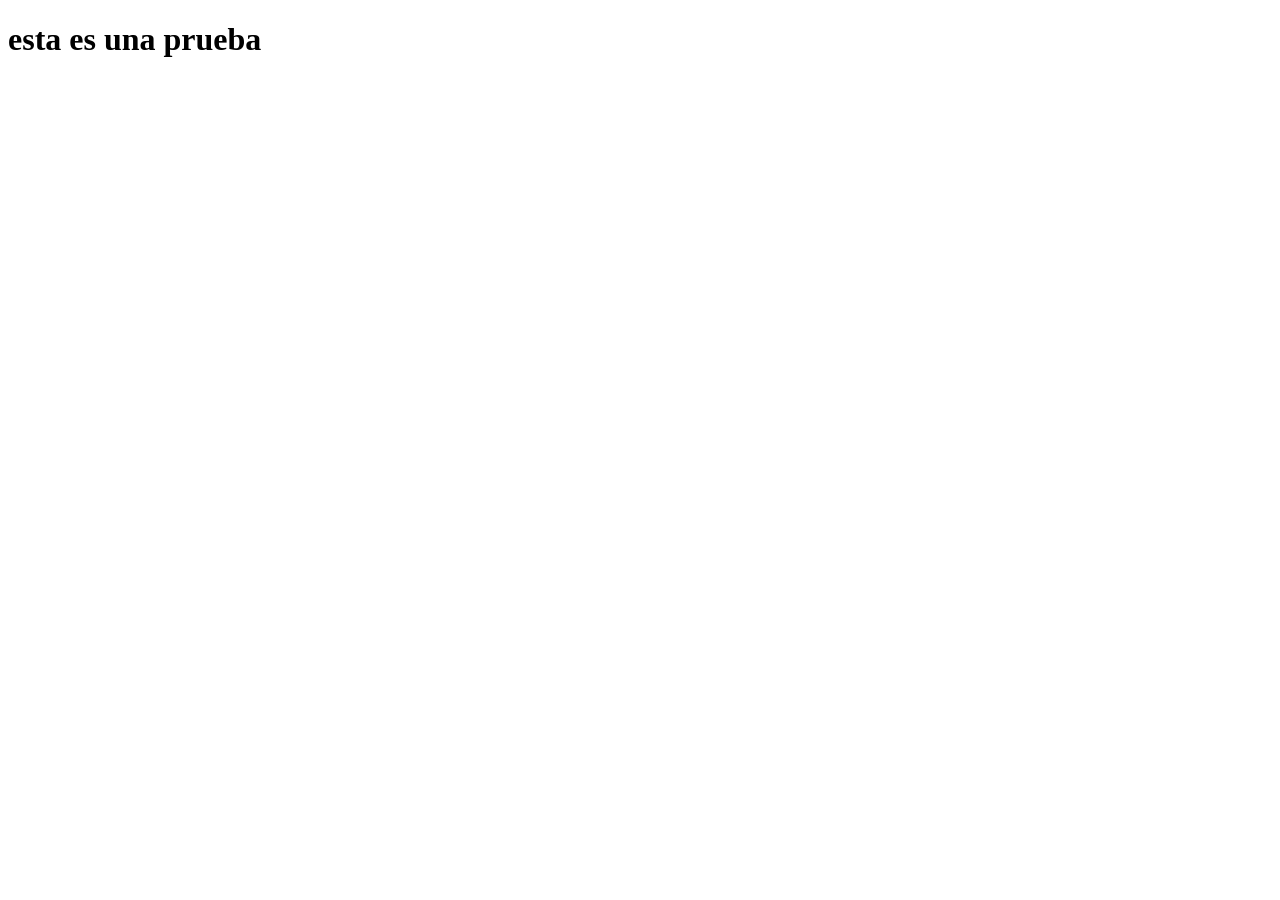
==== formulario.html @ 095dc4e7 "Primer commit" ====
<!DOCTYPE html>
<html lang="en">
<head>
    <meta charset="UTF-8">
    <meta name="viewport" content="width=device-width, initial-scale=1.0">
    <title>Document</title>
</head>
<body>
    <h1>esta es una prueba</h1>
</body>
</html>
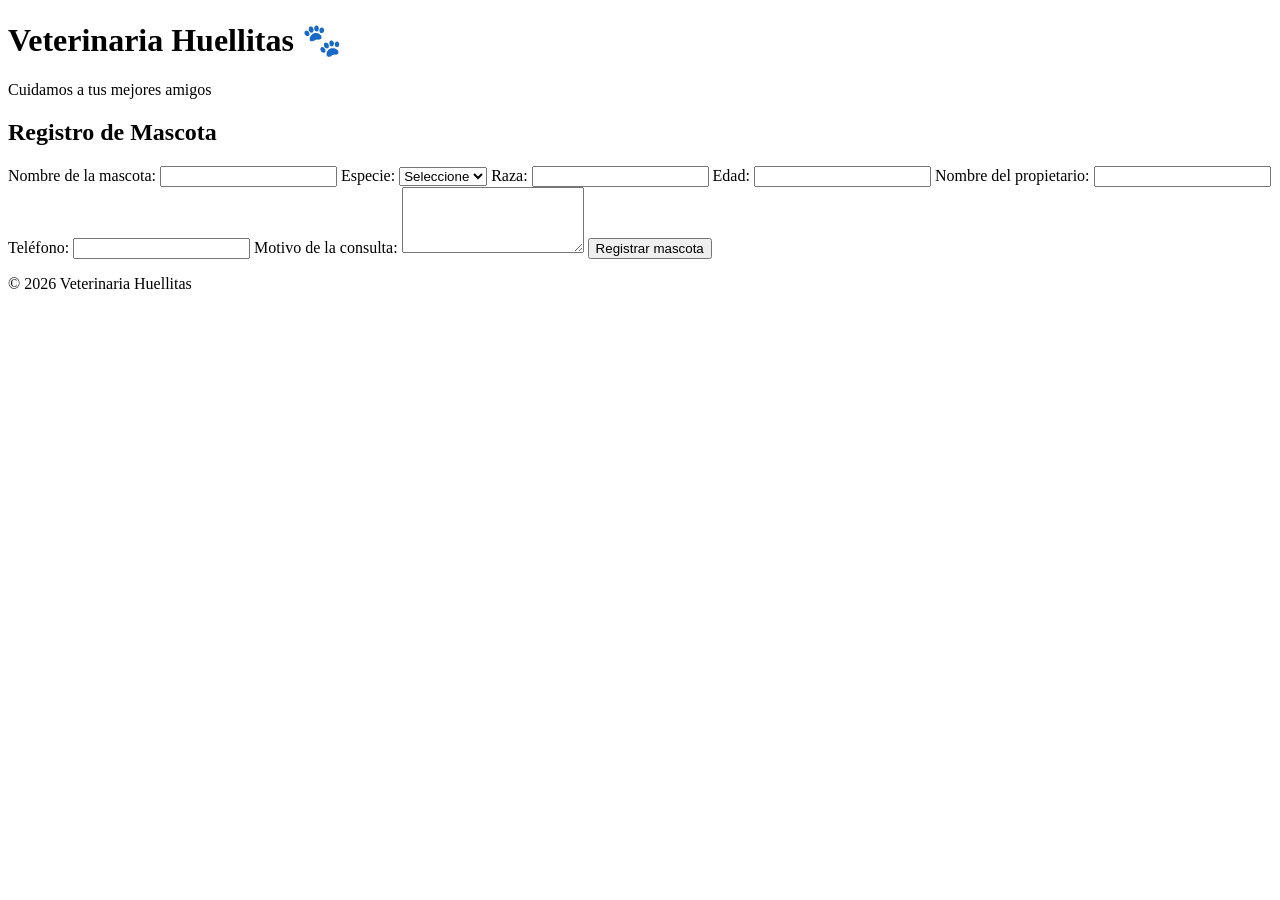
==== commit 68969ffe: "Septimo commit: modificacion del archivo formulario.html" ====
--- a/formulario.html
+++ b/formulario.html
@@ -1,11 +1,59 @@
 <!DOCTYPE html>
-<html lang="en">
+<html lang="es">
 <head>
     <meta charset="UTF-8">
     <meta name="viewport" content="width=device-width, initial-scale=1.0">
-    <title>Document</title>
+    <title>Veterinaria Huellitas</title>
+    <link rel="stylesheet" href="style.css">
 </head>
+
 <body>
-    <h1>esta es una prueba</h1>
+
+    <header>
+        <h1>Veterinaria Huellitas 🐾</h1>
+        <p>Cuidamos a tus mejores amigos</p>
+    </header>
+
+    <main>
+        <section class="formulario">
+            <h2>Registro de Mascota</h2>
+
+            <form>
+                <label for="nombre">Nombre de la mascota:</label>
+                <input type="text" id="nombre" name="nombre" required>
+
+                <label for="especie">Especie:</label>
+                <select id="especie" name="especie">
+                    <option value="">Seleccione</option>
+                    <option value="perro">Perro</option>
+                    <option value="gato">Gato</option>
+                    <option value="ave">Ave</option>
+                    <option value="otro">Otro</option>
+                </select>
+
+                <label for="raza">Raza:</label>
+                <input type="text" id="raza" name="raza">
+
+                <label for="edad">Edad:</label>
+                <input type="number" id="edad" name="edad" min="0">
+
+                <label for="propietario">Nombre del propietario:</label>
+                <input type="text" id="propietario" name="propietario" required>
+
+                <label for="telefono">Teléfono:</label>
+                <input type="tel" id="telefono" name="telefono">
+
+                <label for="motivo">Motivo de la consulta:</label>
+                <textarea id="motivo" name="motivo" rows="4"></textarea>
+
+                <button type="submit">Registrar mascota</button>
+            </form>
+        </section>
+    </main>
+
+    <footer>
+        <p>© 2026 Veterinaria Huellitas</p>
+    </footer>
+
 </body>
 </html>
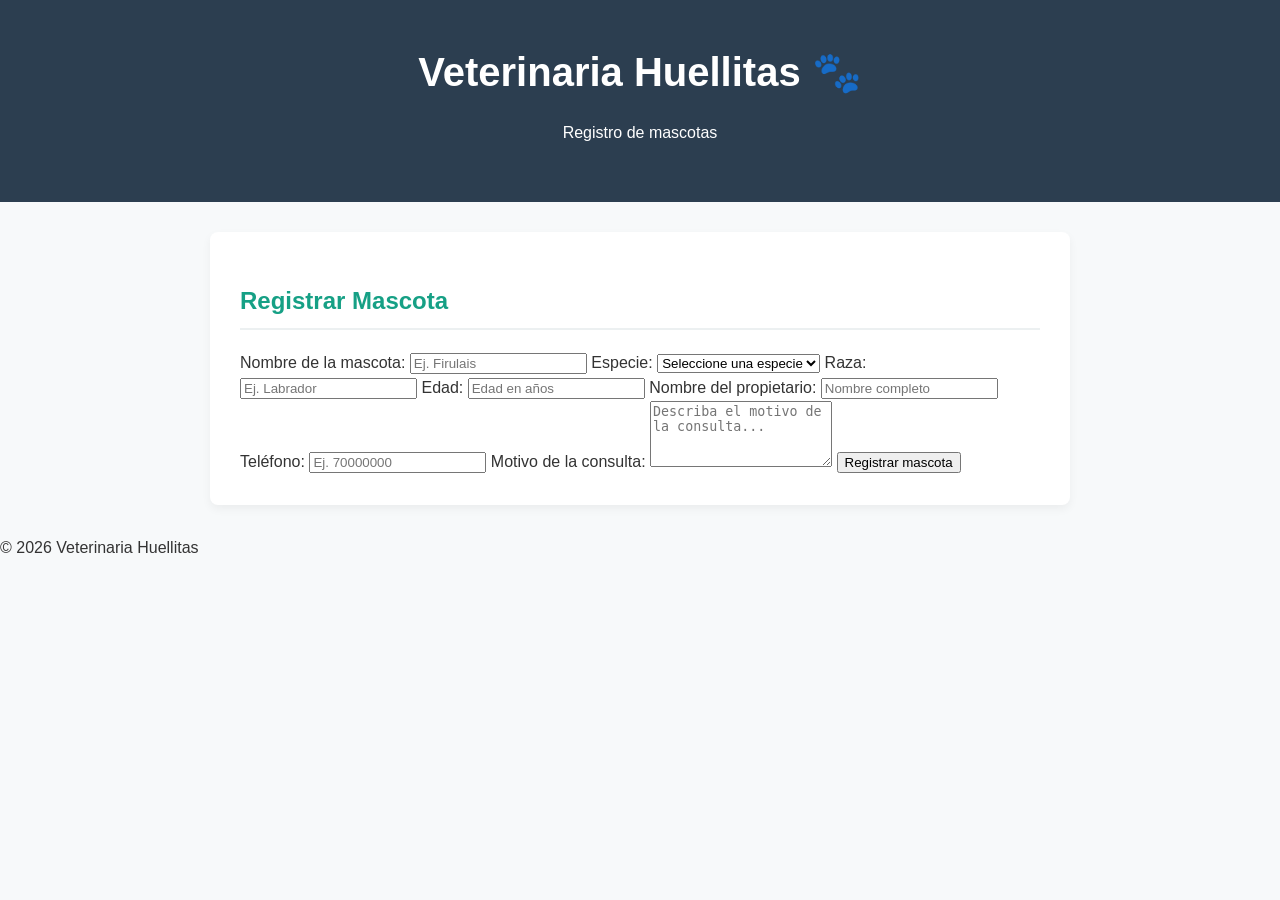
==== commit 4ccfc24b: "Noveno commit: creacion del archivo script-formulario.js" ====
--- a/formulario.html
+++ b/formulario.html
@@ -1,59 +1,151 @@
 <!DOCTYPE html>
 <html lang="es">
+
 <head>
     <meta charset="UTF-8">
     <meta name="viewport" content="width=device-width, initial-scale=1.0">
-    <title>Veterinaria Huellitas</title>
-    <link rel="stylesheet" href="style.css">
+
+    <title>Registro de Mascota - Veterinaria</title>
+
+    <link rel="stylesheet" href="styles.css">
 </head>
 
 <body>
 
     <header>
         <h1>Veterinaria Huellitas 🐾</h1>
-        <p>Cuidamos a tus mejores amigos</p>
+        <p>Registro de mascotas</p>
     </header>
 
     <main>
+
         <section class="formulario">
-            <h2>Registro de Mascota</h2>
 
-            <form>
-                <label for="nombre">Nombre de la mascota:</label>
-                <input type="text" id="nombre" name="nombre" required>
+            <h2>Registrar Mascota</h2>
 
-                <label for="especie">Especie:</label>
-                <select id="especie" name="especie">
-                    <option value="">Seleccione</option>
-                    <option value="perro">Perro</option>
-                    <option value="gato">Gato</option>
-                    <option value="ave">Ave</option>
-                    <option value="otro">Otro</option>
+            <form id="formulario">
+
+                <label for="nombre">
+                    Nombre de la mascota:
+                </label>
+
+                <input
+                    type="text"
+                    id="nombre"
+                    name="nombre"
+                    placeholder="Ej. Firulais"
+                    required
+                >
+
+
+                <label for="especie">
+                    Especie:
+                </label>
+
+                <select id="especie" name="especie" required>
+
+                    <option value="">
+                        Seleccione una especie
+                    </option>
+
+                    <option value="Perro">
+                        Perro
+                    </option>
+
+                    <option value="Gato">
+                        Gato
+                    </option>
+
+                    <option value="Ave">
+                        Ave
+                    </option>
+
+                    <option value="Otro">
+                        Otro
+                    </option>
+
                 </select>
 
-                <label for="raza">Raza:</label>
-                <input type="text" id="raza" name="raza">
 
-                <label for="edad">Edad:</label>
-                <input type="number" id="edad" name="edad" min="0">
+                <label for="raza">
+                    Raza:
+                </label>
 
-                <label for="propietario">Nombre del propietario:</label>
-                <input type="text" id="propietario" name="propietario" required>
+                <input
+                    type="text"
+                    id="raza"
+                    name="raza"
+                    placeholder="Ej. Labrador"
+                >
 
-                <label for="telefono">Teléfono:</label>
-                <input type="tel" id="telefono" name="telefono">
 
-                <label for="motivo">Motivo de la consulta:</label>
-                <textarea id="motivo" name="motivo" rows="4"></textarea>
+                <label for="edad">
+                    Edad:
+                </label>
 
-                <button type="submit">Registrar mascota</button>
+                <input
+                    type="number"
+                    id="edad"
+                    name="edad"
+                    min="0"
+                    placeholder="Edad en años"
+                >
+
+
+                <label for="propietario">
+                    Nombre del propietario:
+                </label>
+
+                <input
+                    type="text"
+                    id="propietario"
+                    name="propietario"
+                    placeholder="Nombre completo"
+                    required
+                >
+
+
+                <label for="telefono">
+                    Teléfono:
+                </label>
+
+                <input
+                    type="tel"
+                    id="telefono"
+                    name="telefono"
+                    placeholder="Ej. 70000000"
+                >
+
+
+                <label for="motivo">
+                    Motivo de la consulta:
+                </label>
+
+                <textarea
+                    id="motivo"
+                    name="motivo"
+                    rows="4"
+                    placeholder="Describa el motivo de la consulta..."
+                ></textarea>
+
+
+                <button type="submit">
+                    Registrar mascota
+                </button>
+
             </form>
+
         </section>
+
     </main>
 
     <footer>
         <p>© 2026 Veterinaria Huellitas</p>
     </footer>
 
+
+    <script src="script-formulario.js"></script>
+
 </body>
+
 </html>
--- a/styles.css
+++ b/styles.css
@@ -0,0 +1,347 @@
+
+/* Estilos Generales y Estructura */
+body {
+    font-family: 'Arial', sans-serif;
+    line-height: 1.6;
+    background-color: #f7f9fa;
+    color: #333;
+    margin: 0;
+    padding: 0;
+}
+
+header {
+    background-color: #2c3e50;
+    color: white;
+    text-align: center;
+    padding: 40px 20px;
+}
+
+header h1 {
+    margin: 0;
+    font-size: 2.5rem;
+}
+
+/* Barra de Navegación */
+.barra-navegacion {
+    text-align: center;
+    margin-top: 15px;
+    background-color: #fff;
+    padding: 10px;
+    box-shadow: 0 2px 5px rgba(0,0,0,0.05);
+}
+
+.enlace-nav {
+    margin: 0 10px;
+    color: #16a085;
+    font-weight: bold;
+    text-decoration: none;
+    transition: color 0.2s ease;
+}
+
+.enlace-nav:hover, .enlace-nav.activo {
+    color: #117a65;
+    text-decoration: underline;
+}
+
+main {
+    max-width: 800px;
+    margin: 30px auto;
+    background: white;
+    padding: 30px;
+    border-radius: 8px;
+    box-shadow: 0 4px 10px rgba(0,0,0,0.05);
+}
+
+h2 {
+    color: #16a085;
+    border-bottom: 2px solid #ecf0f1;
+    padding-bottom: 8px;
+}
+
+ul {
+    list-style: none;
+    padding: 0;
+}
+
+li {
+    background: #fdfefe;
+    margin-bottom: 12px;
+    padding: 15px;
+    border-left: 5px solid #16a085;
+    border-radius: 4px;
+}
+
+/* Estilos de la Sección del Formulario */
+.seccion-cita {
+    margin-top: 40px;
+}
+
+.formulario-cita {
+    display: flex;
+    flex-direction: column;
+    gap: 15px;
+}
+
+.grupo-formulario label {
+    display: block;
+    font-weight: bold;
+    margin-bottom: 5px;
+}
+
+.grupo-formulario input[type="text"],
+.grupo-formulario input[type="datetime-local"],
+.grupo-formulario select,
+.grupo-formulario textarea {
+    width: 100%;
+    padding: 10px;
+    border: 1px solid #ccc;
+    border-radius: 4px;
+    box-sizing: border-box;
+}
+
+.btn-enviar {
+    background: #16a085;
+    color: white;
+    border: none;
+    padding: 12px;
+    font-weight: bold;
+    border-radius: 4px;
+    cursor: pointer;
+    font-size: 1rem;
+    transition: background 0.2s ease;
+}
+
+.btn-enviar:hover {
+    background: #117a65;
+}
+
+/* Sección de Testimonios */
+.seccion-testimonios {
+    margin-top: 40px;
+}
+
+.tarjeta-testimonio {
+    background-color: #fcfcfc;
+    padding: 15px;
+    border-radius: 6px;
+    border-left: 3px italic #16a085;
+    border: 1px solid #e1e8ed;
+}
+
+.autor-testimonio {
+    display: block;
+    text-align: right;
+    font-weight: bold;
+    color: #7f8c8d;
+}
+
+/* Historial de Citas */
+.seccion-historial {
+    margin-top: 50px;
+}
+
+.contenedor-citas {
+    display: flex;
+    flex-direction: column;
+    gap: 15px;
+    margin-top: 20px;
+}
+
+.sin-citas {
+    color: #7f8c8d;
+    font-style: italic;
+    text-align: center;
+}
+
+.tarjeta-cita {
+    background: #f8f9fa;
+    border: 1px solid #e2e8f0;
+    border-left: 5px solid #2980b9;
+    border-radius: 6px;
+    padding: 15px;
+    display: flex;
+    justify-content: space-between;
+    align-items: center;
+}
+
+.info-cita h3 {
+    margin: 0 0 5px 0;
+    color: #2c3e50;
+}
+
+.info-cita p {
+    margin: 3px 0;
+    font-size: 0.95rem;
+}
+
+.btn-eliminar {
+    background-color: #e74c3c;
+    color: white;
+    border: none;
+    padding: 8px 12px;
+    border-radius: 4px;
+    cursor: pointer;
+    font-weight: bold;
+    transition: background 0.2s;
+}
+
+.btn-eliminar:hover {
+    background-color: #c0392b;
+}
+/* ==========================================
+   Nuevos Estilos para la sección Nosotros 
+   ========================================== */
+
+.seccion-historia p {
+    margin-bottom: 15px;
+    text-align: justify;
+}
+
+.contenedor-equipo {
+    display: flex;
+    gap: 20px;
+    margin-top: 25px;
+    flex-wrap: wrap; /* Permite que se acomoden uno abajo del otro en pantallas pequeñas */
+}
+
+.tarjeta-veterinario {
+    flex: 1;
+    min-width: 250px; /* Evita que las tarjetas se deformen al achicarse */
+    background: #fdfefe;
+    border: 1px solid #e1e8ed;
+    border-radius: 8px;
+    padding: 20px;
+    text-align: center;
+    box-shadow: 0 2px 5px rgba(0,0,0,0.02);
+    transition: transform 0.3s ease;
+}
+
+.tarjeta-veterinario:hover {
+    transform: translateY(-5px); /* Efecto de elevación interactivo */
+    border-color: #16a085;
+}
+
+.avatar-veterinario {
+    font-size: 3rem;
+    margin-bottom: 10px;
+}
+
+.tarjeta-veterinario h3 {
+    margin: 10px 0 5px 0;
+    color: #2c3e50;
+    font-size: 1.2rem;
+}
+
+.especialidad {
+    color: #16a085;
+    font-weight: bold;
+    font-size: 0.9rem;
+    margin-top: 0;
+    margin-bottom: 15px;
+    text-transform: uppercase;
+    letter-spacing: 0.5px;
+}
+
+.descripcion-bio {
+    font-size: 0.9rem;
+    color: #7f8c8d;
+    line-height: 1.4;
+    margin: 0;
+}
+=======
+/* Estilos Generales y Estructura */
+body {
+    font-family: 'Arial', sans-serif;
+    line-height: 1.6;
+    background-color: #f7f9fa;
+    color: #333;
+    margin: 0;
+    padding: 0;
+}
+
+header {
+    background-color: #2c3e50;
+    color: white;
+    text-align: center;
+    padding: 40px 20px;
+}
+
+header h1 {
+    margin: 0;
+    font-size: 2.5rem;
+}
+
+main {
+    max-width: 800px;
+    margin: 30px auto;
+    background: white;
+    padding: 30px;
+    border-radius: 8px;
+    box-shadow: 0 4px 10px rgba(0,0,0,0.05);
+}
+
+h2 {
+    color: #16a085;
+    border-bottom: 2px solid #ecf0f1;
+    padding-bottom: 8px;
+}
+
+ul {
+    list-style: none;
+    padding: 0;
+}
+
+li {
+    background: #fdfefe;
+    margin-bottom: 12px;
+    padding: 15px;
+    border-left: 5px solid #16a085;
+    border-radius: 4px;
+}
+
+/* Estilos de la Sección del Formulario */
+.seccion-cita {
+    margin-top: 40px;
+}
+
+.formulario-cita {
+    display: flex;
+    flex-direction: column;
+    gap: 15px;
+}
+
+.grupo-formulario label {
+    display: block;
+    font-weight: bold;
+    margin-bottom: 5px;
+}
+
+.grupo-formulario input[type="text"],
+.grupo-formulario select,
+.grupo-formulario textarea {
+    width: 100%;
+    padding: 10px;
+    border: 1px solid #ccc;
+    border-radius: 4px;
+    box-sizing: border-box; /* Evita que el padding deforme el ancho total */
+}
+
+.btn-enviar {
+    background: #16a085;
+    color: white;
+    border: none;
+    padding: 12px;
+    font-weight: bold;
+    border-radius: 4px;
+    cursor: pointer;
+    font-size: 1rem;
+    transition: background 0.2s ease;
+}
+
+.btn-enviar:hover {
+    background: #117a65; /* Efecto sutil al pasar el mouse */
+}
+>>>>>>> 463a4a0 (Commit 2: Agregamos estilos CSS)
+
+
+
